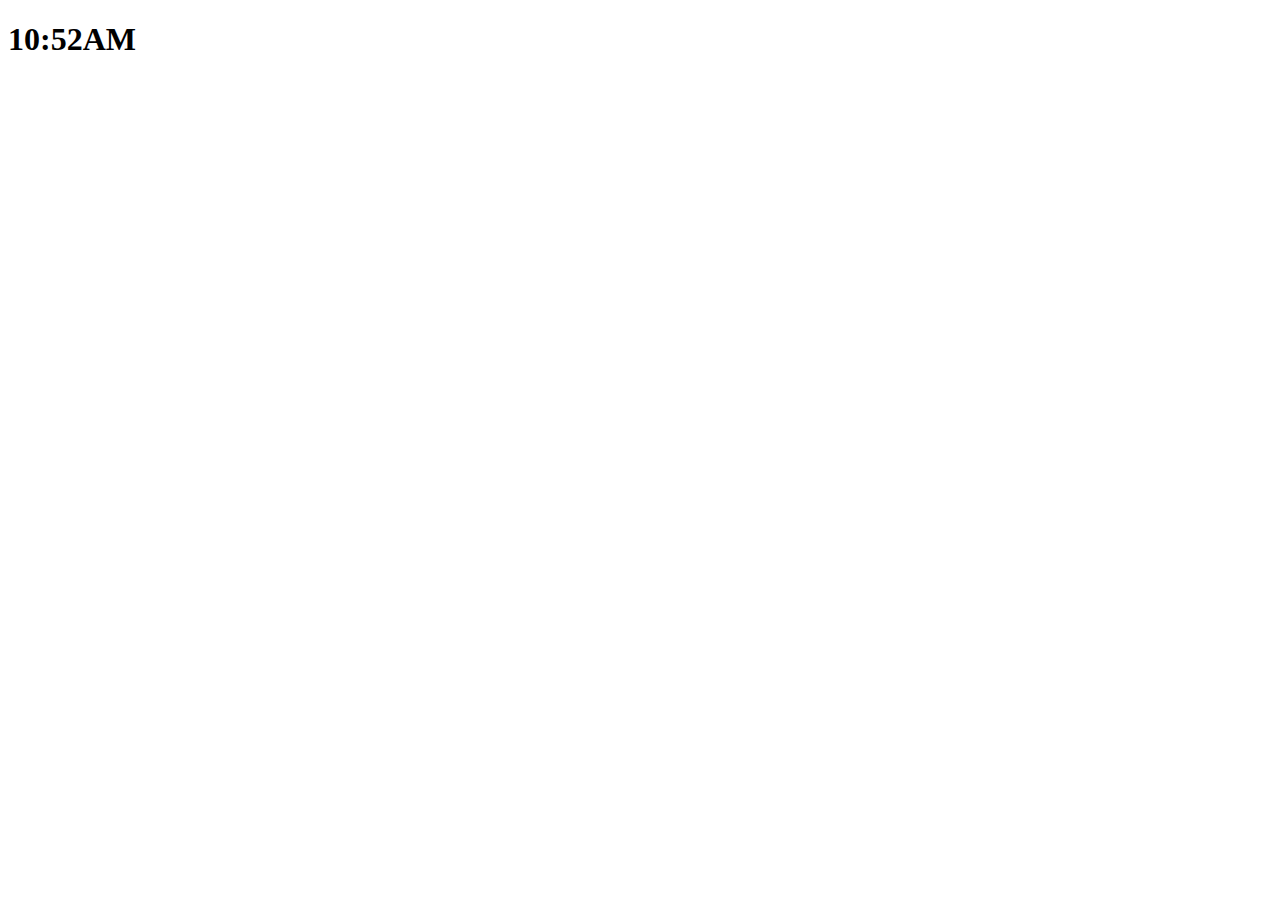
==== Clock/Chronos.html @ 2fb6db7c "commit" ====
<!DOCTYPE html>
<html>
  <head>
    <meta charset="UTF-8">
    <meta name="viewport" content="width=device-width, initial-scale=1.0">
    <title>Some stuff</title>
    <link rel="stylesheet" href="stuff.css">
    <script type="text/javascript" src="stuff.js"></script>
  </head>
  <body>
    <div class="background">
      <div class="some-stuff">
        <div class="clock">
          <h1 id="current-time">10:52AM</h1>
        </div>
      </div>
    </div>
  </body>
</html>
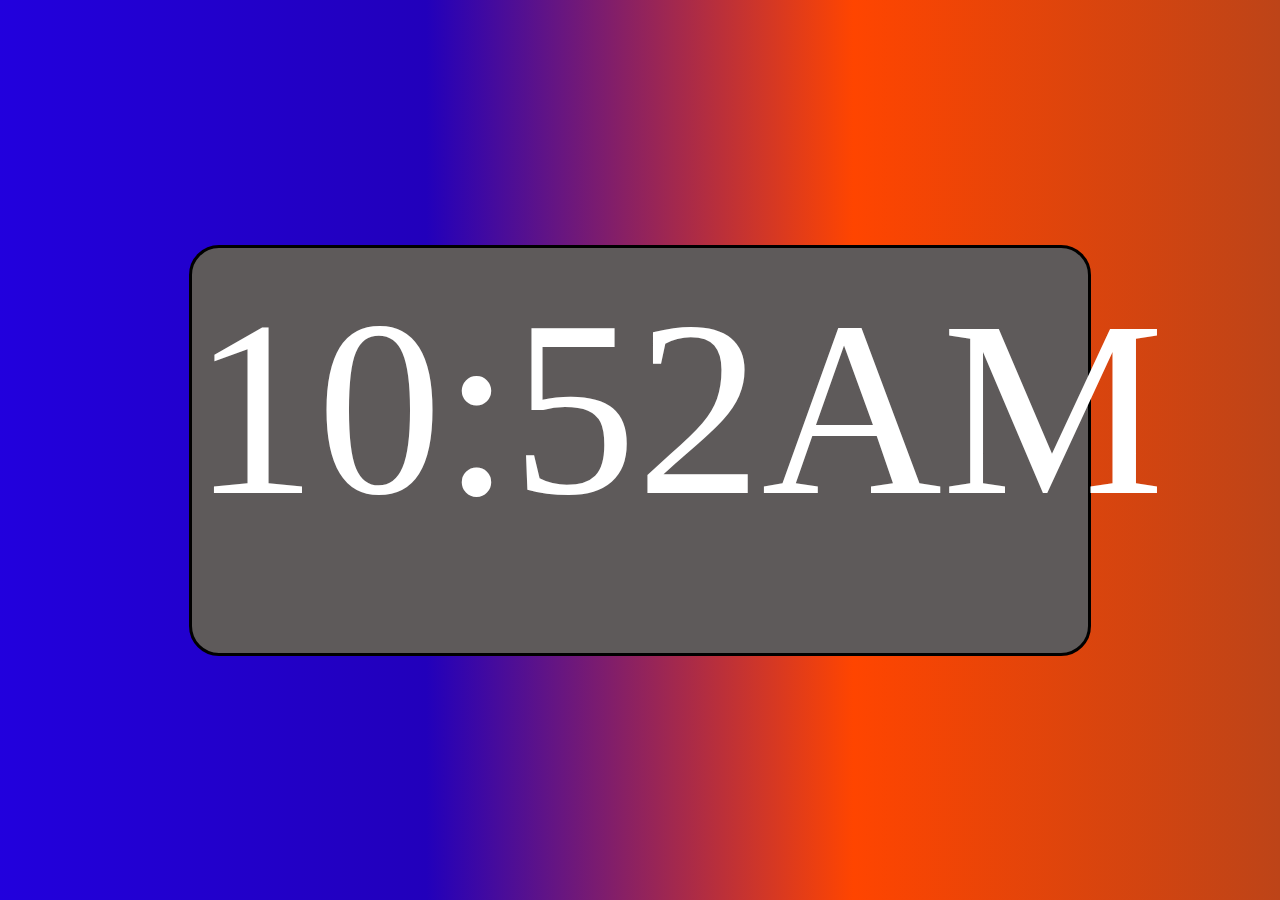
==== commit 401bd101: "commit" ====
--- a/Clock/Chronos.html
+++ b/Clock/Chronos.html
@@ -4,8 +4,8 @@
     <meta charset="UTF-8">
     <meta name="viewport" content="width=device-width, initial-scale=1.0">
     <title>Some stuff</title>
-    <link rel="stylesheet" href="stuff.css">
-    <script type="text/javascript" src="stuff.js"></script>
+    <link rel="stylesheet" href="Chronos.css">
+    <script type="text/javascript" src="Chronos.js"></script>
   </head>
   <body>
     <div class="background">
--- a/Clock/Chronos.css
+++ b/Clock/Chronos.css
@@ -0,0 +1,55 @@
+body {
+  margin: 0 auto;
+  font-family: sans-serif;
+  box-sizing: border-box;
+}
+
+.background {
+  height: 100vh;
+  width: 100%;
+  background: linear-gradient(90deg, #2200dd, #2200bb, #ff4500, #bd4418);
+}
+
+.some-stuff {
+  display: flex;
+  justify-content: center;
+  height: 100vh;
+}
+
+.clock {
+  height: 45vh;
+  width: 70%;
+  border: 3px solid black;
+  border-radius: 30px;
+  align-self: center;
+  background-color: #5E5A5A;
+}
+
+#current-time {
+  text-align: center;
+  position: relative;
+  bottom: 150px;
+  font-size: 250px;
+  font-weight: lighter;
+  font-family: 'digital-7'; 
+  src: url('digital-7Norm.ttf');
+  color: #FFFFFF;
+  animation-name: blink;
+  animation-duration: 1s;
+  animation-iteration-count: infinite;
+}
+
+@keyframes blink {
+  0% {opacity: 100%;}
+  10% {opacity: 90%;}
+  20% {opacity: 80%;}
+  30% {opacity: 70%;}
+  40% {opacity: 60%;}
+  50% {opacity: 50%;}
+  60% {opacity: 40%;}
+  70% {opacity: 30%;}
+  80% {opacity: 20%;}
+  90% {opacity: 10%;}
+  100% {opacity: 0%;}
+}
+
